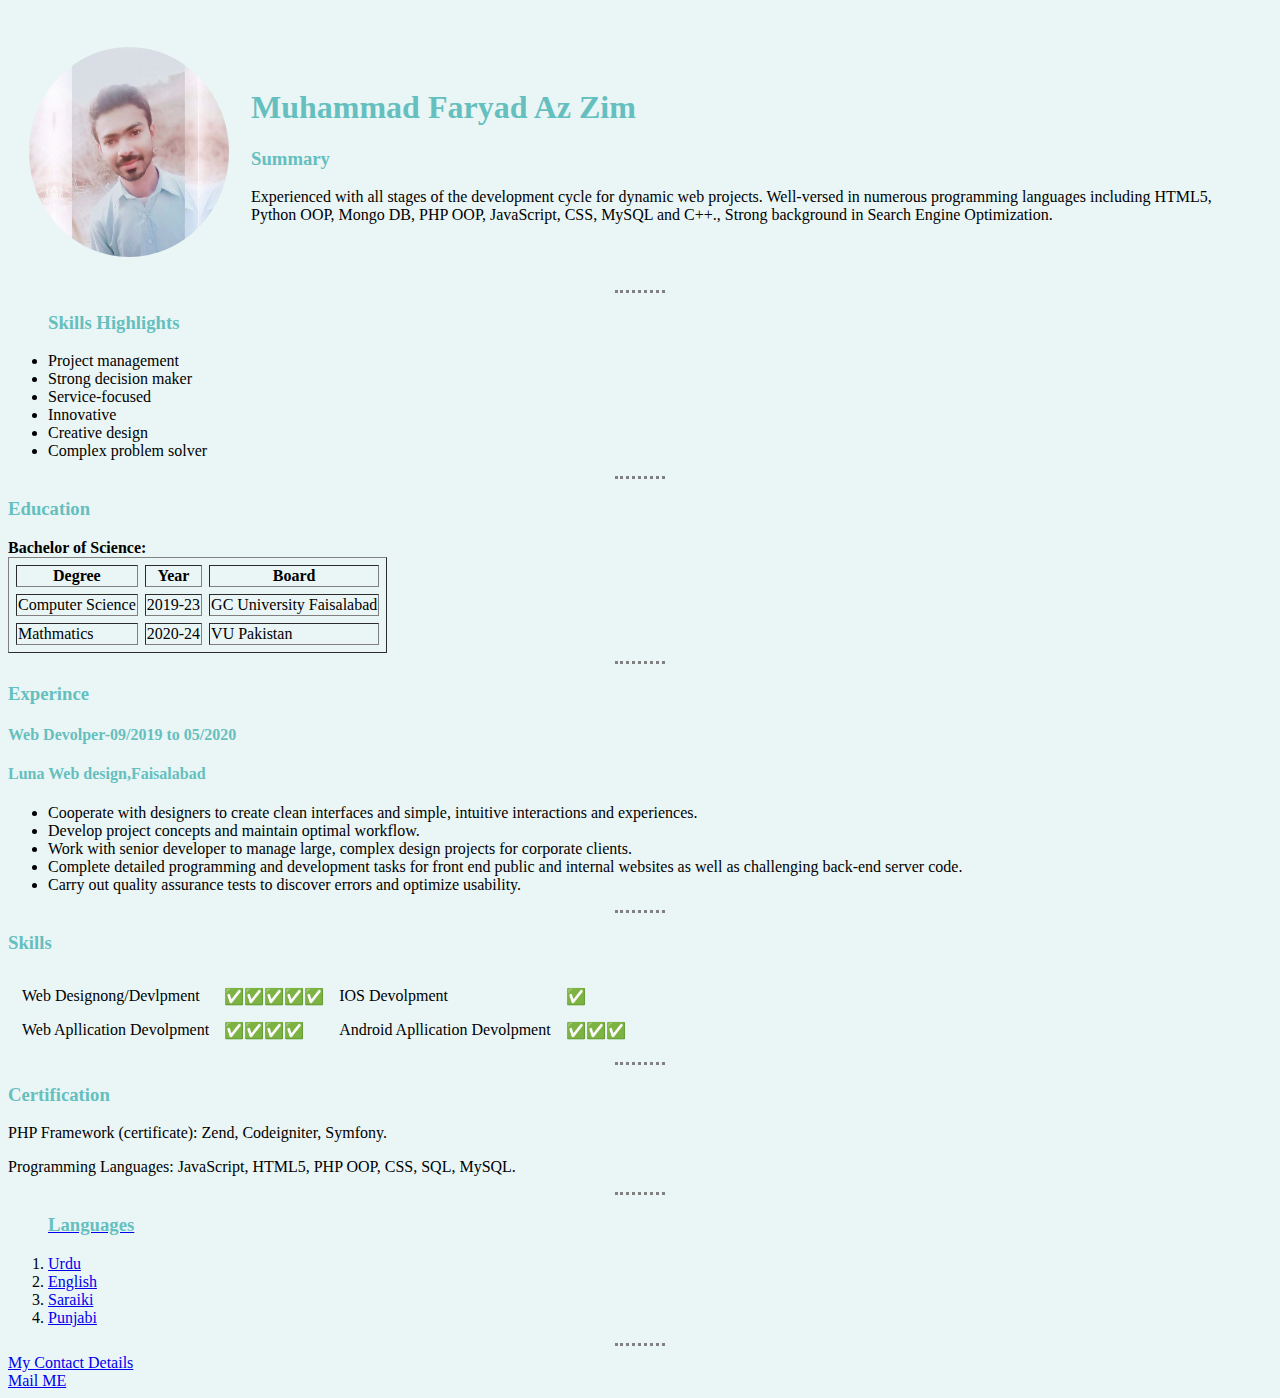
==== index.html @ 6614f057 "added" ====
<!DOCTYPE html>
<html lang="en">

<head>
    <meta charset="UTF-8">
    <title>Az Zim Personnal Site</title>
    <link rel="stylesheet" href="index.css">
</head>

<body>

    <table cellspacing="20">
        <tr>
            <td><img id="photo" src="khan.jpg" height="210" width="200" alt="faryadmaalic92"></td>
            <td>
                <h1>Muhammad Faryad Az Zim
                    <h3>Summary</h3>
                    <p> Experienced with all stages of the development cycle for dynamic web projects. Well-versed in
                        numerous programming languages including HTML5, Python OOP, Mongo DB, PHP OOP, JavaScript, CSS,
                        MySQL and C++., Strong background in Search Engine Optimization.</p>
                </h1>
            </td> <br>

        </tr>
    </table>


    <hr>
    <ul>
        <h3>Skills Highlights</h3>
        <li>Project management</li>
        <li>Strong decision maker</li>
        <li>Service-focused</li>
        <li>Innovative</li>
        <li>Creative design</li>
        <li>Complex problem solver</li>
    </ul>
    <hr>
    <h3>Education</h3>
    <table border="1" cellspacing="7"> <strong>Bachelor of Science:</strong>
        <thead>
            <tr>
                <th>Degree</th>
                <th>Year</th>
                <th>Board</th>
            </tr>
        </thead>
        <tbody>
            <tr>
                <td>Computer Science</td>
                <td>2019-23</td>
                <td>GC University Faisalabad</td>

            </tr>
            <tr>
                <td>Mathmatics</td>
                <td>2020-24</td>
                <td>VU Pakistan</td>
            </tr>
        </tbody>
    </table>
    <hr>
    <div>
        <h3>Experince</h3>
        <h4>Web Devolper-09/2019 to 05/2020</h4>
        <h4><strong>Luna Web design</strong>,Faisalabad</h4>
        <ul>
            <li >Cooperate with designers to create clean interfaces and simple, intuitive interactions and experiences.
            </li>
            <li>Develop project concepts and maintain optimal workflow.</li>
            <li >Work with senior developer to manage large, complex design projects for corporate clients.</li>
            <li>Complete detailed programming and development tasks for front end public and internal websites as well
                as challenging back-end server code.</li>
            <li>Carry out quality assurance tests to discover errors and optimize usability.</li>
        </ul>


    </div>



    <hr>
    <table cellspacing="13">
        <h3>Skills</h3>
        <tr>
            <td>Web Designong/Devlpment</td>
            <td>✅✅✅✅✅</td>
            <td>IOS Devolpment</td>
            <td>✅</td>
        </tr>
        <tr>
            <td>Web Apllication Devolpment</td>
            <td>✅✅✅✅</td>
            <td>Android Apllication Devolpment</td>
            <td>✅✅✅</td>

        </tr>


    </table>
    <hr>
    <p>
    <h3>Certification</h3>
    <p>PHP Framework (certificate): Zend, Codeigniter, Symfony.</p>
    <p>Programming Languages: JavaScript, HTML5, PHP OOP, CSS, SQL, MySQL.</p>
    </p>
    <hr>
    <ol><a href="Reference.html">
            <h3>Languages</h3>
        </a>
        <li><a href="www.wikipedia.com/urdu">Urdu</a></li>
        <li><a href="www.wikipedia.com/english">English</a></li>
        <li><a href="www.wikipedia.com/saraiki">Saraiki</a></li>
        <li><a href="www.wikipedia.com/Punjabi">Punjabi</a></li>
    </ol>
    <hr>
    <a href="contact.html">My Contact Details</a>
    <br>
    <a href="signup.html">Mail ME</a>

</html>
---- index.css ----
body{
    background-color: #EAF6F6;
}
hr{
   border-style: none;
   border-top:dotted ;
   width: 4%;
   color: grey;
}
h1,h3{
    color: #66BFBF;
}
h4{
    color: #66BFBF;
}
img{
    background-color: black;
}
#photo{
    border-radius: 50%;
}
#photo:hover{
    border-radius: 0%;
}
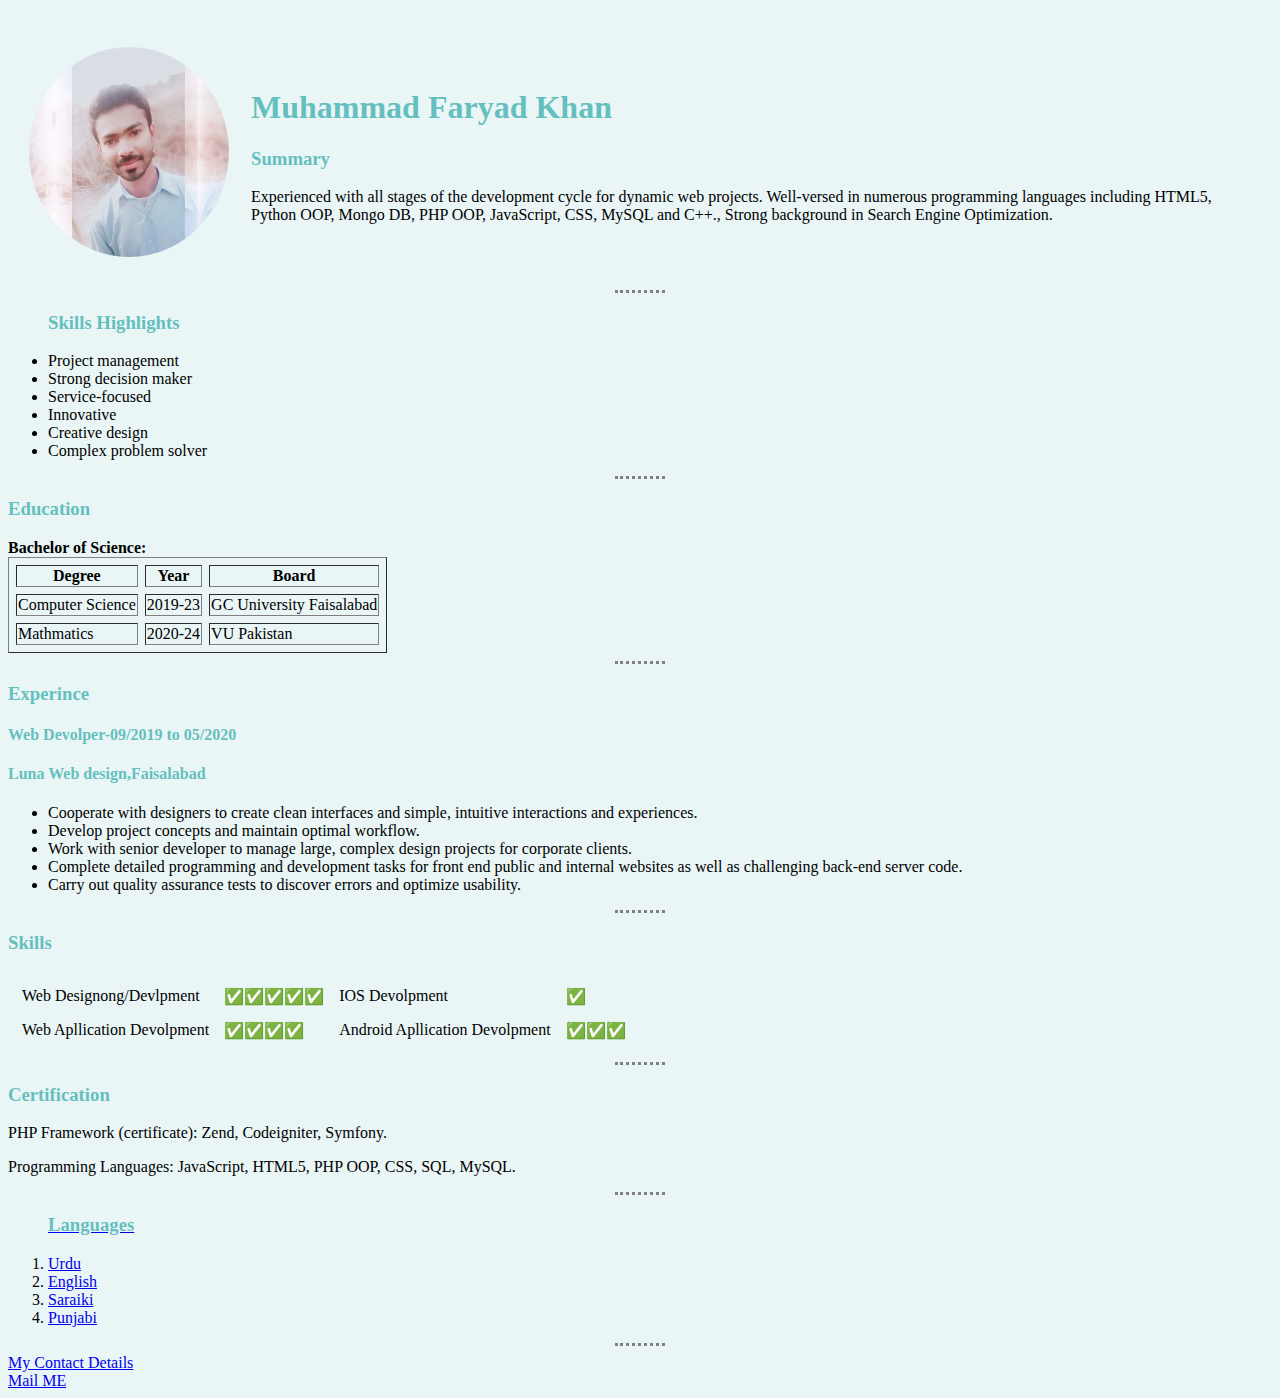
==== commit 36853dcd: "Update index.html" ====
--- a/index.html
+++ b/index.html
@@ -13,7 +13,7 @@
         <tr>
             <td><img id="photo" src="khan.jpg" height="210" width="200" alt="faryadmaalic92"></td>
             <td>
-                <h1>Muhammad Faryad Az Zim
+                <h1>Muhammad Faryad Khan
                     <h3>Summary</h3>
                     <p> Experienced with all stages of the development cycle for dynamic web projects. Well-versed in
                         numerous programming languages including HTML5, Python OOP, Mongo DB, PHP OOP, JavaScript, CSS,
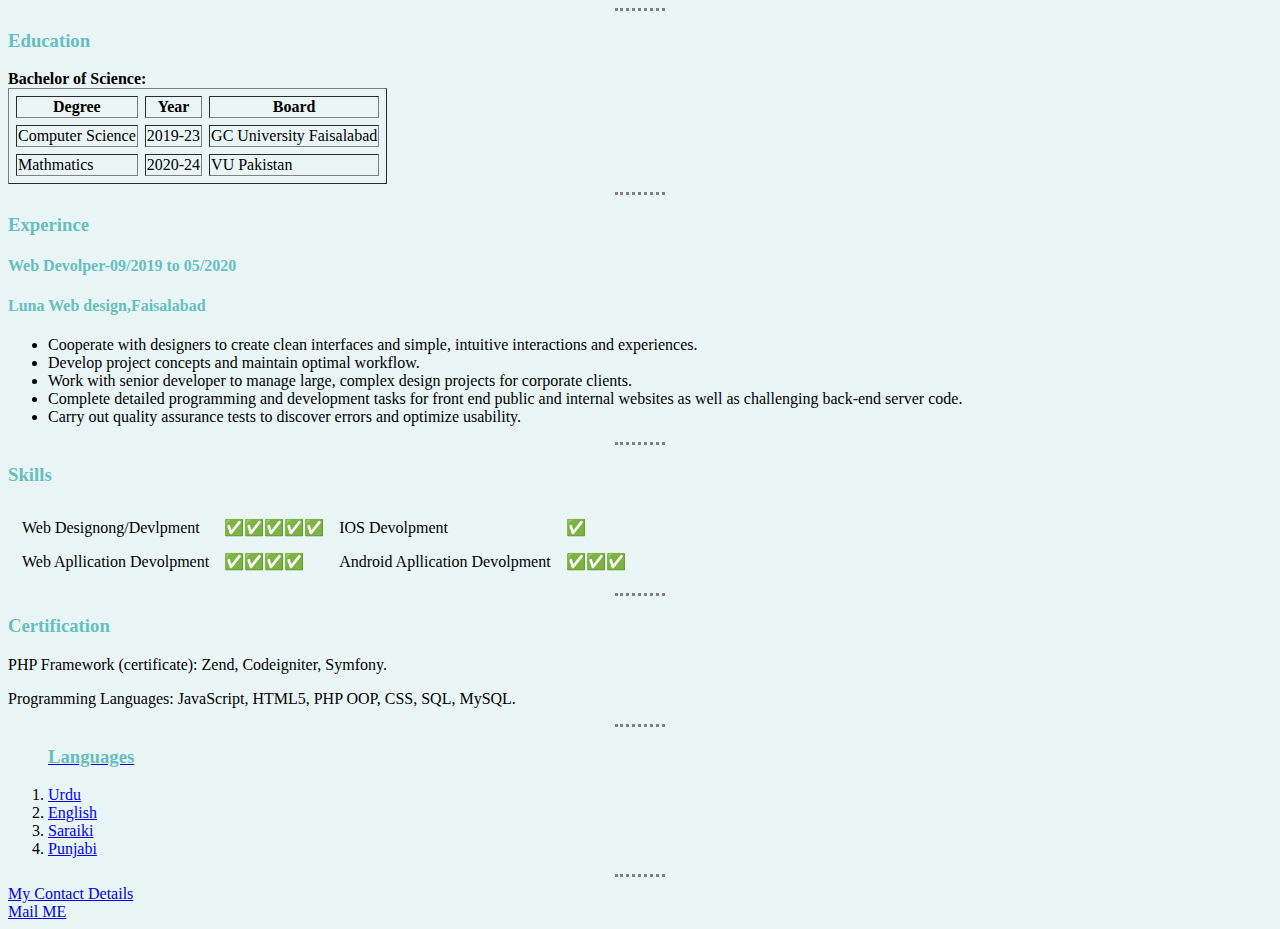
==== commit 42ab22ad: "Update index.html" ====
--- a/index.html
+++ b/index.html
@@ -9,32 +9,7 @@
 
 <body>
 
-    <table cellspacing="20">
-        <tr>
-            <td><img id="photo" src="khan.jpg" height="210" width="200" alt="faryadmaalic92"></td>
-            <td>
-                <h1>Muhammad Faryad Khan
-                    <h3>Summary</h3>
-                    <p> Experienced with all stages of the development cycle for dynamic web projects. Well-versed in
-                        numerous programming languages including HTML5, Python OOP, Mongo DB, PHP OOP, JavaScript, CSS,
-                        MySQL and C++., Strong background in Search Engine Optimization.</p>
-                </h1>
-            </td> <br>
-
-        </tr>
-    </table>
-
-
-    <hr>
-    <ul>
-        <h3>Skills Highlights</h3>
-        <li>Project management</li>
-        <li>Strong decision maker</li>
-        <li>Service-focused</li>
-        <li>Innovative</li>
-        <li>Creative design</li>
-        <li>Complex problem solver</li>
-    </ul>
+  
     <hr>
     <h3>Education</h3>
     <table border="1" cellspacing="7"> <strong>Bachelor of Science:</strong>
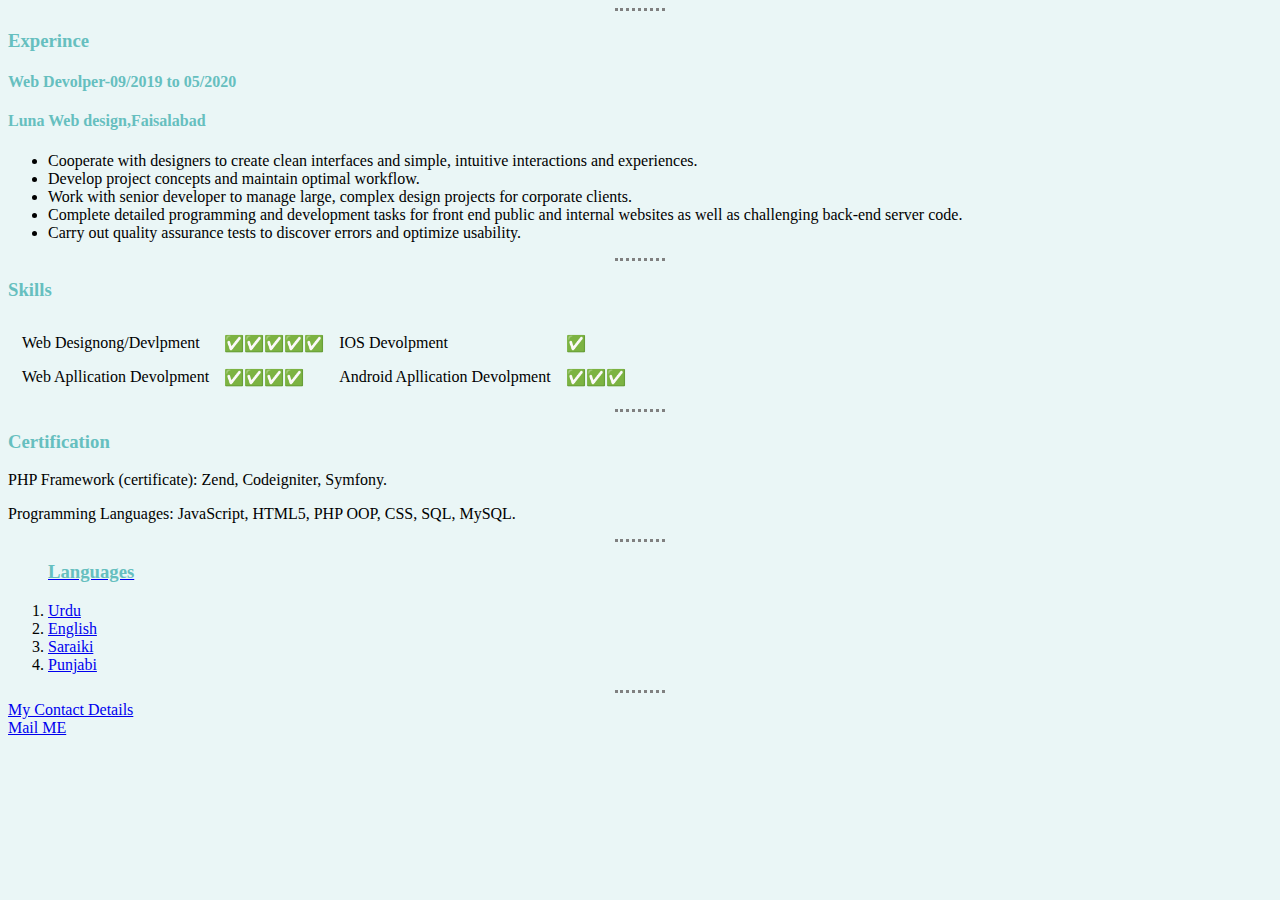
==== commit 0e0eeddb: "new removed" ====
--- a/index.html
+++ b/index.html
@@ -10,30 +10,7 @@
 <body>
 
   
-    <hr>
-    <h3>Education</h3>
-    <table border="1" cellspacing="7"> <strong>Bachelor of Science:</strong>
-        <thead>
-            <tr>
-                <th>Degree</th>
-                <th>Year</th>
-                <th>Board</th>
-            </tr>
-        </thead>
-        <tbody>
-            <tr>
-                <td>Computer Science</td>
-                <td>2019-23</td>
-                <td>GC University Faisalabad</td>
-
-            </tr>
-            <tr>
-                <td>Mathmatics</td>
-                <td>2020-24</td>
-                <td>VU Pakistan</td>
-            </tr>
-        </tbody>
-    </table>
+    
     <hr>
     <div>
         <h3>Experince</h3>
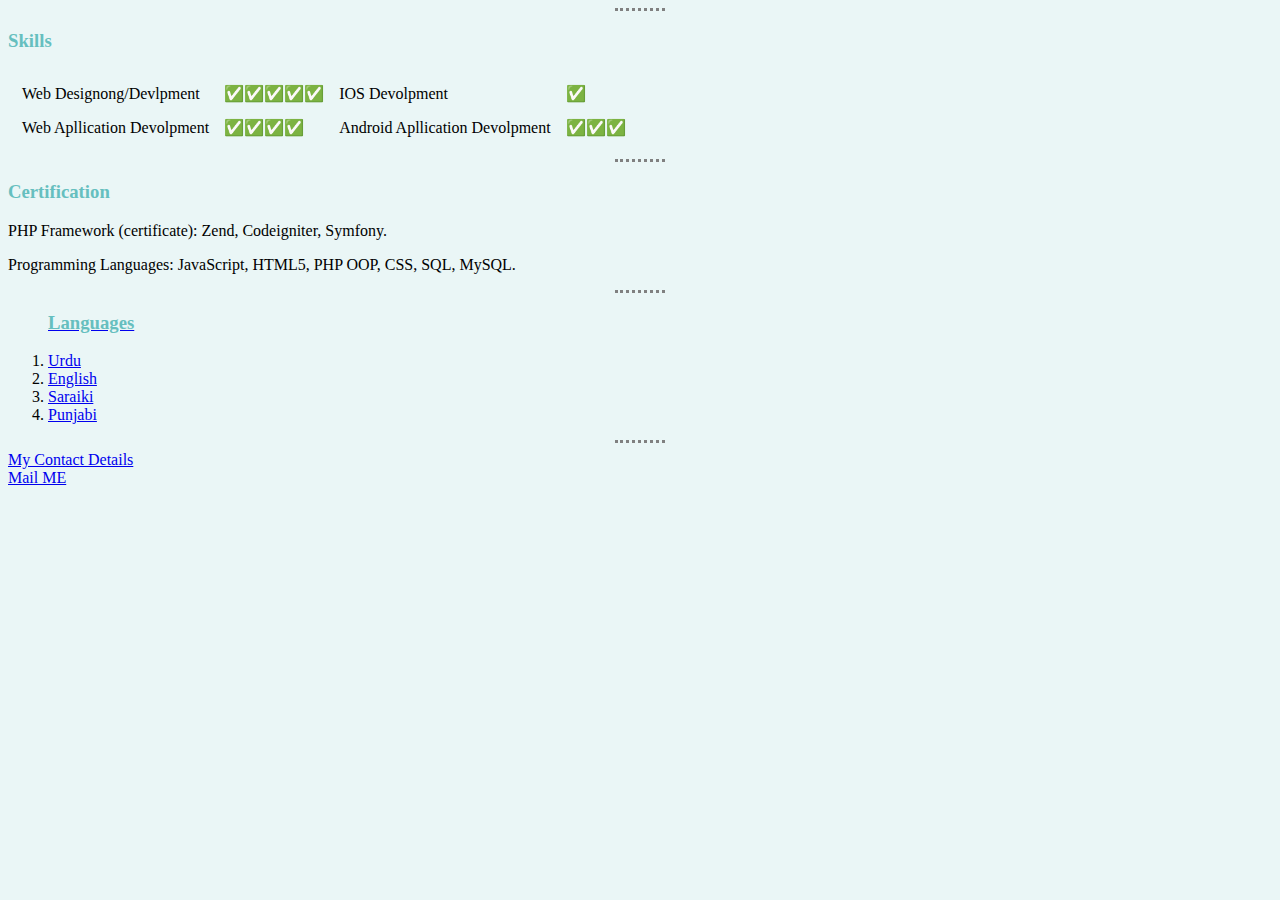
==== commit dd00185f: "Update index.html" ====
--- a/index.html
+++ b/index.html
@@ -11,25 +11,7 @@
 
   
     
-    <hr>
-    <div>
-        <h3>Experince</h3>
-        <h4>Web Devolper-09/2019 to 05/2020</h4>
-        <h4><strong>Luna Web design</strong>,Faisalabad</h4>
-        <ul>
-            <li >Cooperate with designers to create clean interfaces and simple, intuitive interactions and experiences.
-            </li>
-            <li>Develop project concepts and maintain optimal workflow.</li>
-            <li >Work with senior developer to manage large, complex design projects for corporate clients.</li>
-            <li>Complete detailed programming and development tasks for front end public and internal websites as well
-                as challenging back-end server code.</li>
-            <li>Carry out quality assurance tests to discover errors and optimize usability.</li>
-        </ul>
-
-
-    </div>
-
-
+  
 
     <hr>
     <table cellspacing="13">
